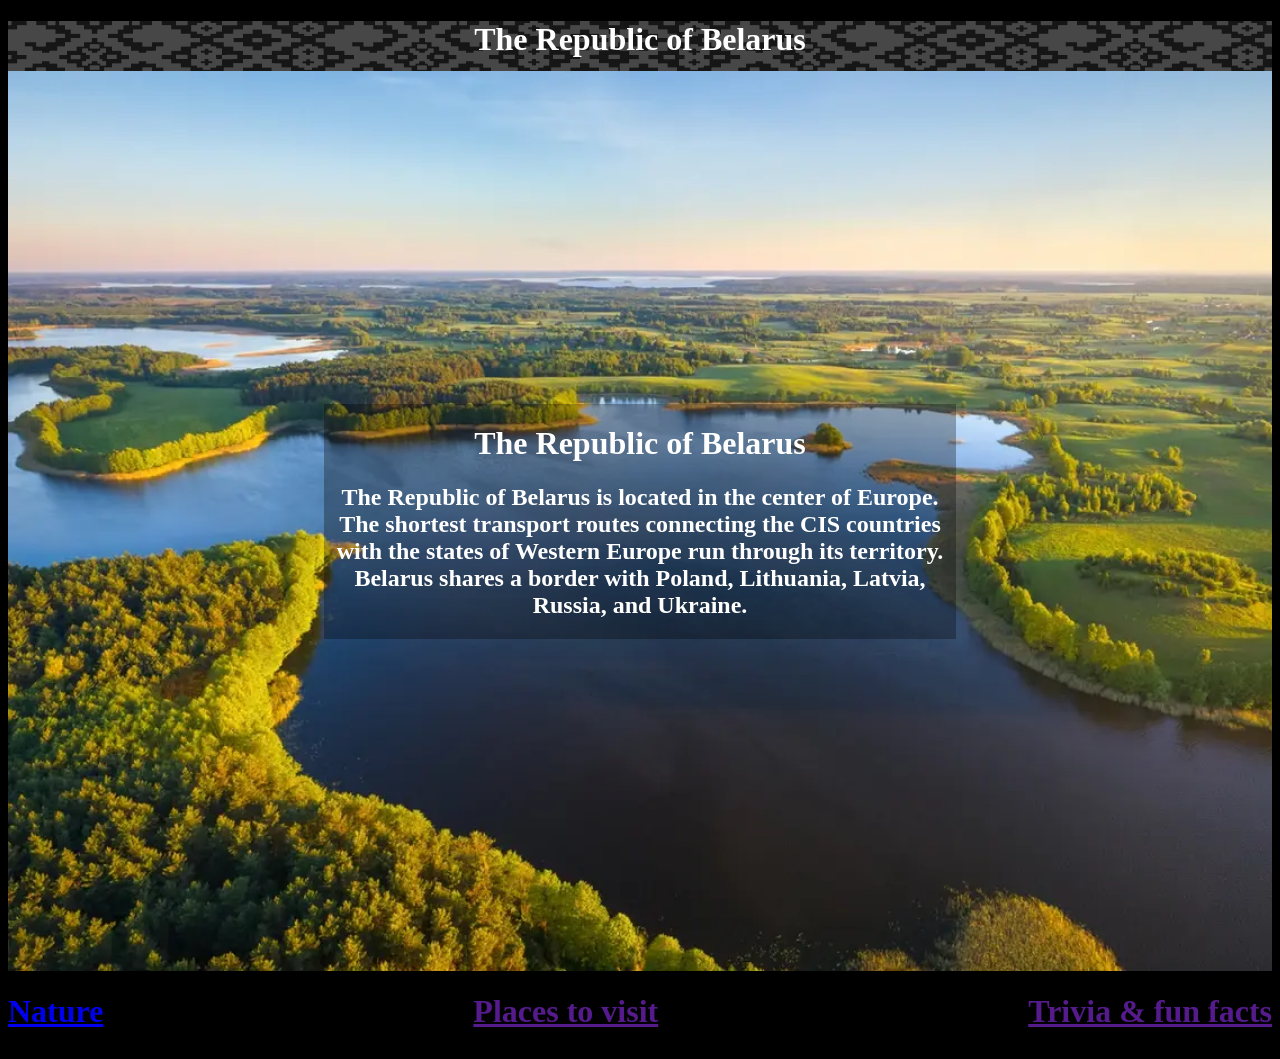
==== index.html @ e2cc6849 "Add files via upload" ====
<!DOCTYPE html>
<html lang="en">
<head>
    <meta charset="UTF-8">
    <meta name="viewport" content="width=device-width, initial-scale=1.0">
    <title>Belarus</title>
    <link rel="stylesheet" href="/css/styles.css">
    <link rel="icon" href="/images/watermelon.jpg">
</head>
<body>
    <header class="header"><h1 class="republic">The Republic of Belarus</h1></header>
    
    <div class="belarusimage">
        <div class="divatext">
        <h1 class="text" >The Republic of Belarus</h1>
        <h2 style="color: white;">The Republic of Belarus is located in the center of Europe. The shortest transport routes connecting the CIS countries with the states of Western Europe run through its territory. Belarus shares a border with Poland, Lithuania, Latvia, Russia, and Ukraine.</h2>
    </div> </div>
    <div class="aaa">
        <h1><a href="/nature.html  ">Nature</a></h1>
        <h1><a href="">Places to visit</a></h1>
        <h1><a href="">Trivia & fun facts</a></h1>
    </div>
</body>
</html>
---- css/styles.css ----
.republic {
    text-align: center;
    color: white;
}
.header{
    height: 50px;;
    background-image:url(/images/Screenshot\ 2026-09-26\ at\ 17-35-42\ .png);}
.text{
    text-align: center;
    color: white;
    
}
.belarusimage{
    min-height: 900px;
    width: 100%;
    background-image: url(/images/беларусь-iStock-1221700630.webp);
    background-size: cover;
    background-repeat: no-repeat;
    display: flex;
    justify-content: center;
    align-items: center
}


.divatext{
    background: rgba(0, 0, 0, 0.3);
    color: whitesmoke;
    width: 50%;
    text-align: center;
}

body{
    background-color: black;
}
.aaa{
    display: flex;
    justify-content:space-between;
}
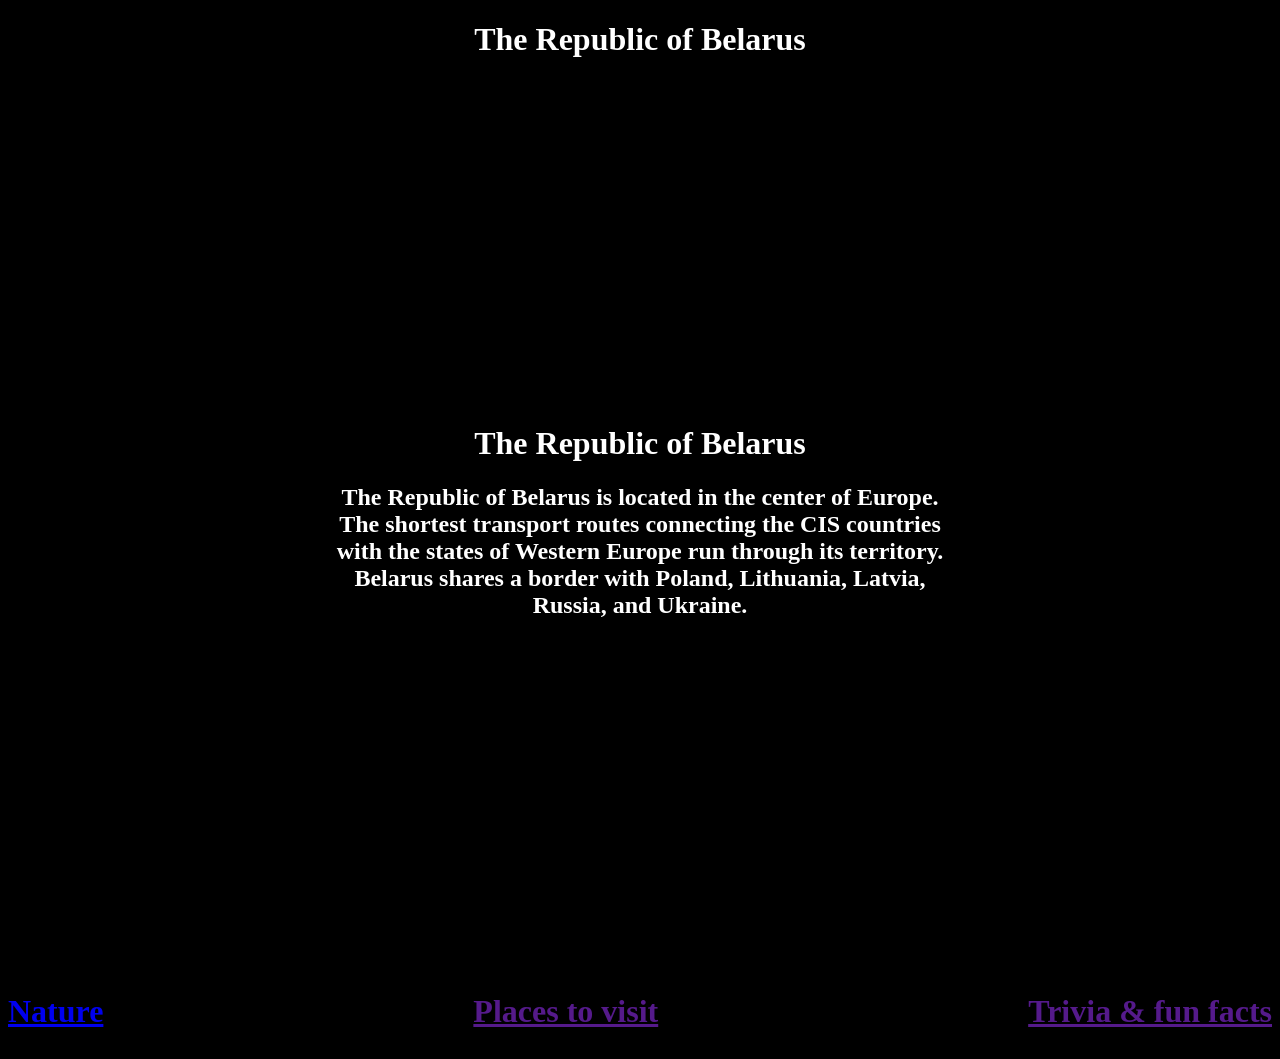
==== commit 5b0bab06: "Add files via upload" ====
--- a/index.html
+++ b/index.html
@@ -4,8 +4,8 @@
     <meta charset="UTF-8">
     <meta name="viewport" content="width=device-width, initial-scale=1.0">
     <title>Belarus</title>
-    <link rel="stylesheet" href="/css/styles.css">
-    <link rel="icon" href="/images/watermelon.jpg">
+    <link rel="stylesheet" href="css/styles.css">
+    <link rel="icon" href="images/watermelon.jpg">
 </head>
 <body>
     <header class="header"><h1 class="republic">The Republic of Belarus</h1></header>
@@ -16,7 +16,7 @@
         <h2 style="color: white;">The Republic of Belarus is located in the center of Europe. The shortest transport routes connecting the CIS countries with the states of Western Europe run through its territory. Belarus shares a border with Poland, Lithuania, Latvia, Russia, and Ukraine.</h2>
     </div> </div>
     <div class="aaa">
-        <h1><a href="/nature.html  ">Nature</a></h1>
+        <h1><a href="nature.html  ">Nature</a></h1>
         <h1><a href="">Places to visit</a></h1>
         <h1><a href="">Trivia & fun facts</a></h1>
     </div>
--- a/css/styles.css
+++ b/css/styles.css
@@ -4,7 +4,7 @@
 }
 .header{
     height: 50px;;
-    background-image:url(/images/Screenshot\ 2026-09-26\ at\ 17-35-42\ .png);}
+    background-image:url(images/Screenshot\ 2026-09-26\ at\ 17-35-42\ .png);}
 .text{
     text-align: center;
     color: white;
@@ -13,7 +13,7 @@
 .belarusimage{
     min-height: 900px;
     width: 100%;
-    background-image: url(/images/беларусь-iStock-1221700630.webp);
+    background-image: url(images/беларусь-iStock-1221700630.webp);
     background-size: cover;
     background-repeat: no-repeat;
     display: flex;
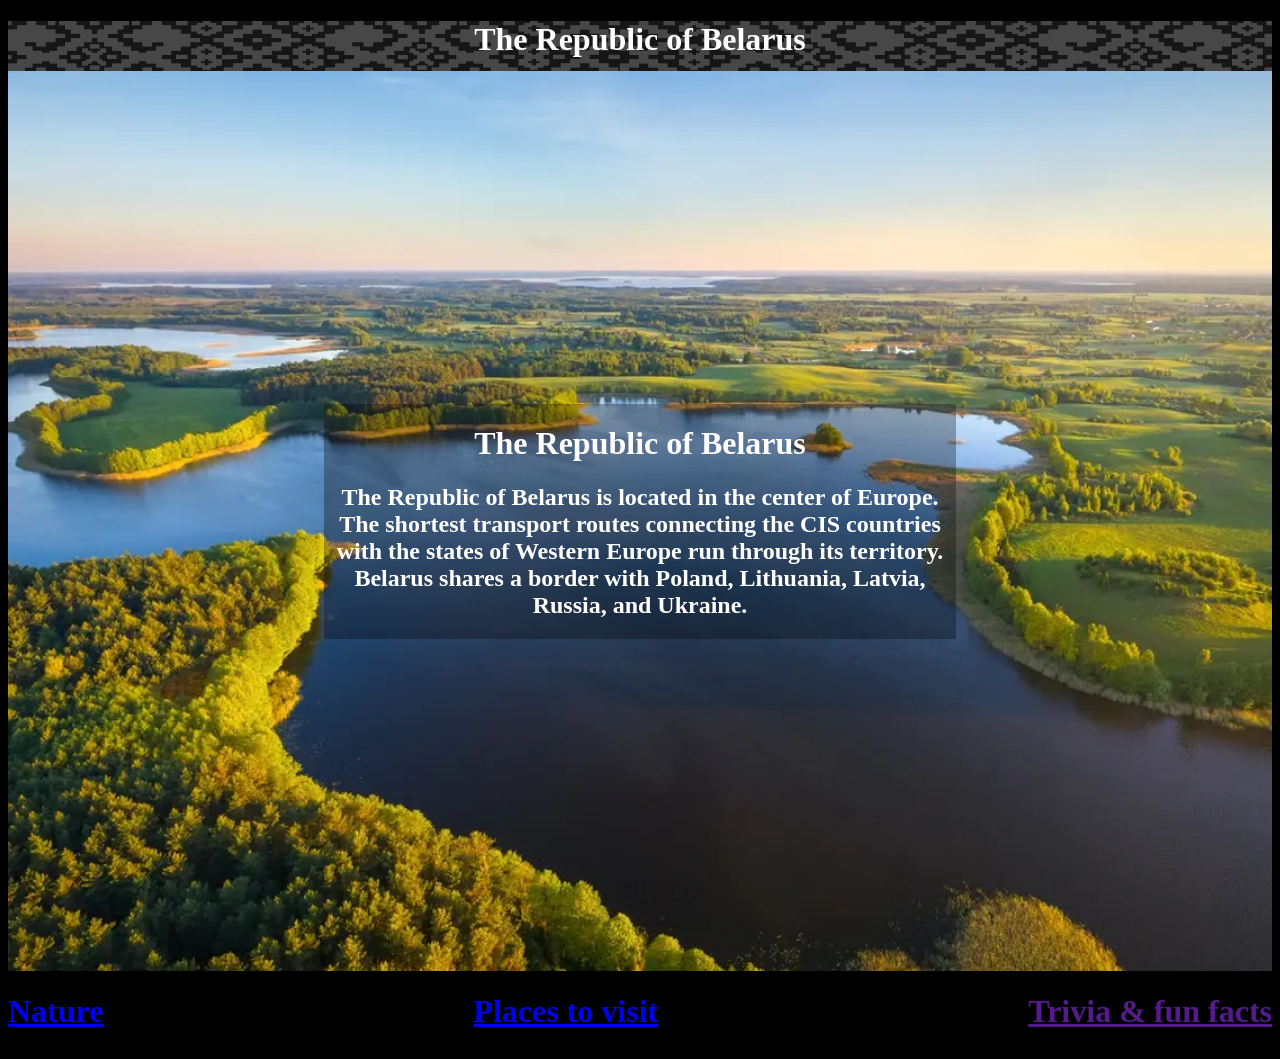
==== commit a2c618e8: "Add files via upload" ====
--- a/index.html
+++ b/index.html
@@ -17,7 +17,7 @@
     </div> </div>
     <div class="aaa">
         <h1><a href="nature.html  ">Nature</a></h1>
-        <h1><a href="">Places to visit</a></h1>
+        <h1><a href="places_to_visit.html">Places to visit</a></h1>
         <h1><a href="">Trivia & fun facts</a></h1>
     </div>
 </body>
--- a/css/styles.css
+++ b/css/styles.css
@@ -4,7 +4,7 @@
 }
 .header{
     height: 50px;;
-    background-image:url(images/Screenshot\ 2026-09-26\ at\ 17-35-42\ .png);}
+    background-image:url(/images/belarus.png);}
 .text{
     text-align: center;
     color: white;
@@ -13,7 +13,7 @@
 .belarusimage{
     min-height: 900px;
     width: 100%;
-    background-image: url(images/беларусь-iStock-1221700630.webp);
+    background-image: url(/images/беларусь-iStock-1221700630.webp);
     background-size: cover;
     background-repeat: no-repeat;
     display: flex;
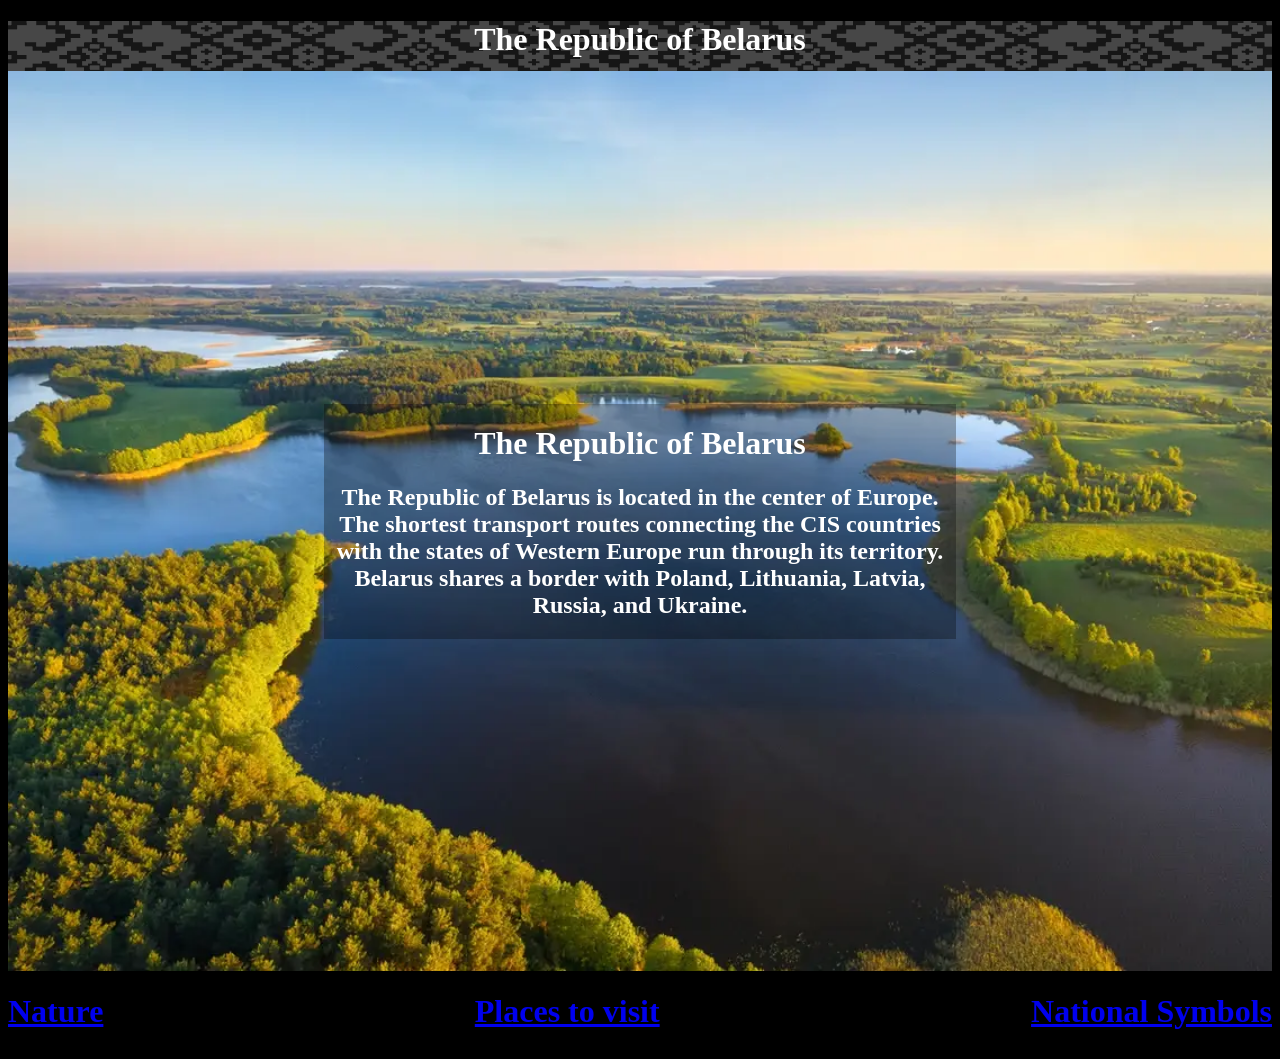
==== commit 61b5690a: "final version" ====
--- a/index.html
+++ b/index.html
@@ -18,7 +18,7 @@
     <div class="aaa">
         <h1><a href="nature.html  ">Nature</a></h1>
         <h1><a href="places_to_visit.html">Places to visit</a></h1>
-        <h1><a href="">Trivia & fun facts</a></h1>
+        <h1><a href="symbols.html">National Symbols</a></h1>
     </div>
 </body>
 </html>
--- a/css/styles.css
+++ b/css/styles.css
@@ -4,7 +4,7 @@
 }
 .header{
     height: 50px;;
-    background-image:url(/images/belarus.png);}
+    background-image:url("../images/belarus.png");}
 .text{
     text-align: center;
     color: white;
@@ -13,7 +13,7 @@
 .belarusimage{
     min-height: 900px;
     width: 100%;
-    background-image: url(/images/беларусь-iStock-1221700630.webp);
+    background-image: url("../images/беларусь-iStock-1221700630.webp");
     background-size: cover;
     background-repeat: no-repeat;
     display: flex;
